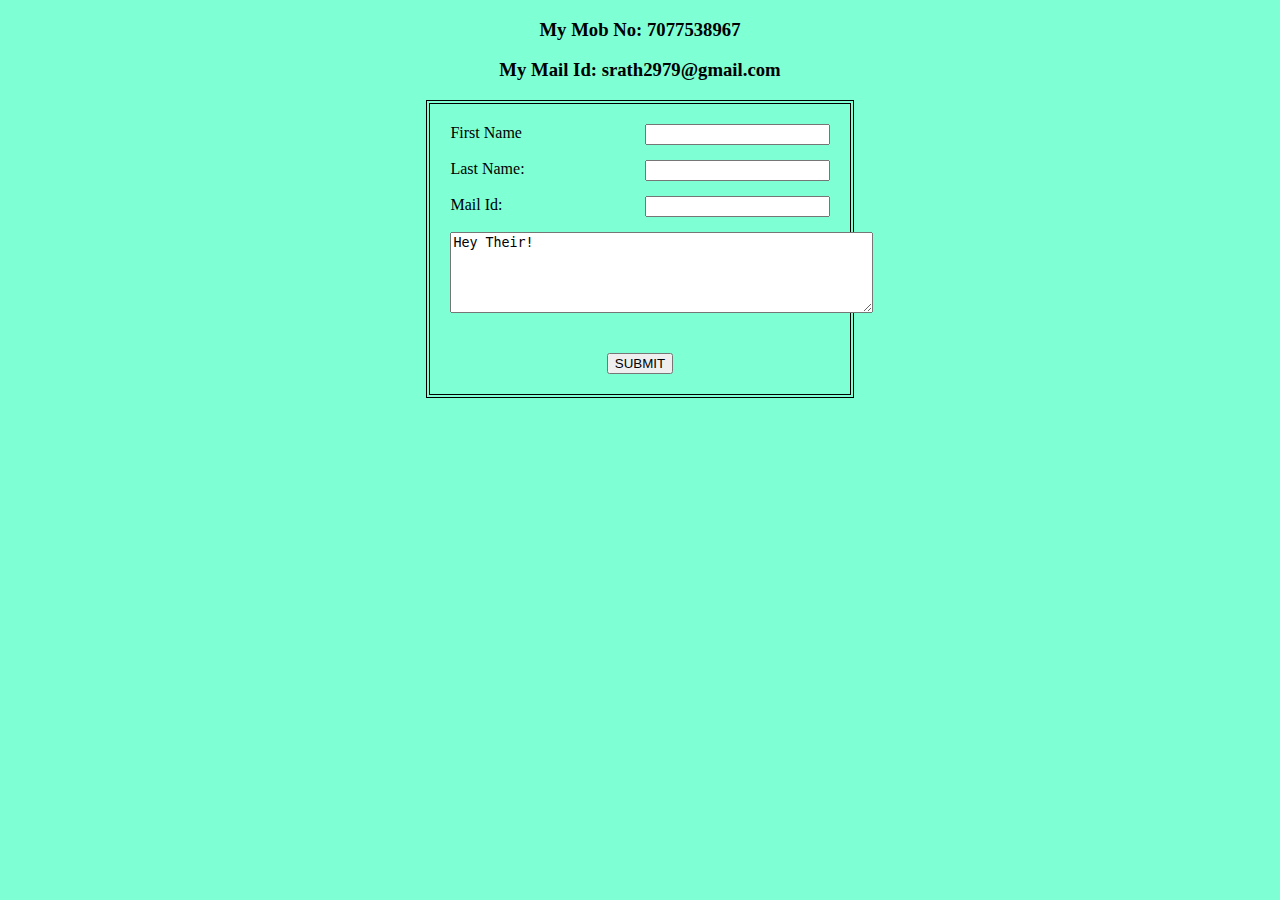
==== contactme.html @ c29d6f0e "Add initial cv File" ====
<!DOCTYPE html>
<html lang="en">
<head>
    <meta charset="UTF-8">
    <title>Contact Me</title>
    <link rel="stylesheet" href="index.css">
</head>
<body id="contactbody">
            <center>
                <h3><strong>My Mob No: 7077538967</strong></h3>
                <h3><strong>My Mail Id: srath2979@gmail.com</strong></h3>
            </center>
    <div id="div">
    <form action="mailto:srath2979@gmail.com" method="post" enctype="text/plain">
        <label  class="label">First Name</label>
        <input type="text" class="input" name="First Name:"><br><br>
        <label class="label">Last Name:</label>
        <input type="text" class="input" name="Last Name:" >
        <br><br>
        <label for="Mail Id:" class="label">Mail Id:</label>
        <input type="email" name="Email:" class="input">
        <br><br>
        <center><textarea name="Your Message" cols="50" rows="5">Hey Their!</textarea></center>
        <br><br>
        <center><button>SUBMIT</button></center>
    </form>
</div>

</body>
</html>
---- index.css ----
#img
{
    width: 150px;
    border: 2px solid black;
    border-radius: 100px; 
    float: left;
}
a
{
    text-decoration: none;
    color: black;
}
.edu
{
    border: 2px solid black;
    text-align: center;
    border-collapse: collapse;
    padding: 10px;
}
#div
{
    padding: 20px;
    border: 4px double black;
    margin: auto;
    width: 30%;

}
.label
{
    float: left;
}
.input
{
    float: right;
}
#contactbody
{
    background-color: aquamarine;
}
#maindiv
{
    width: auto;
    height:100px;
    padding:0px;
    margin: 0px;
}
#submit
{
    background-color: greenyellow;
    color: aliceblue;
}
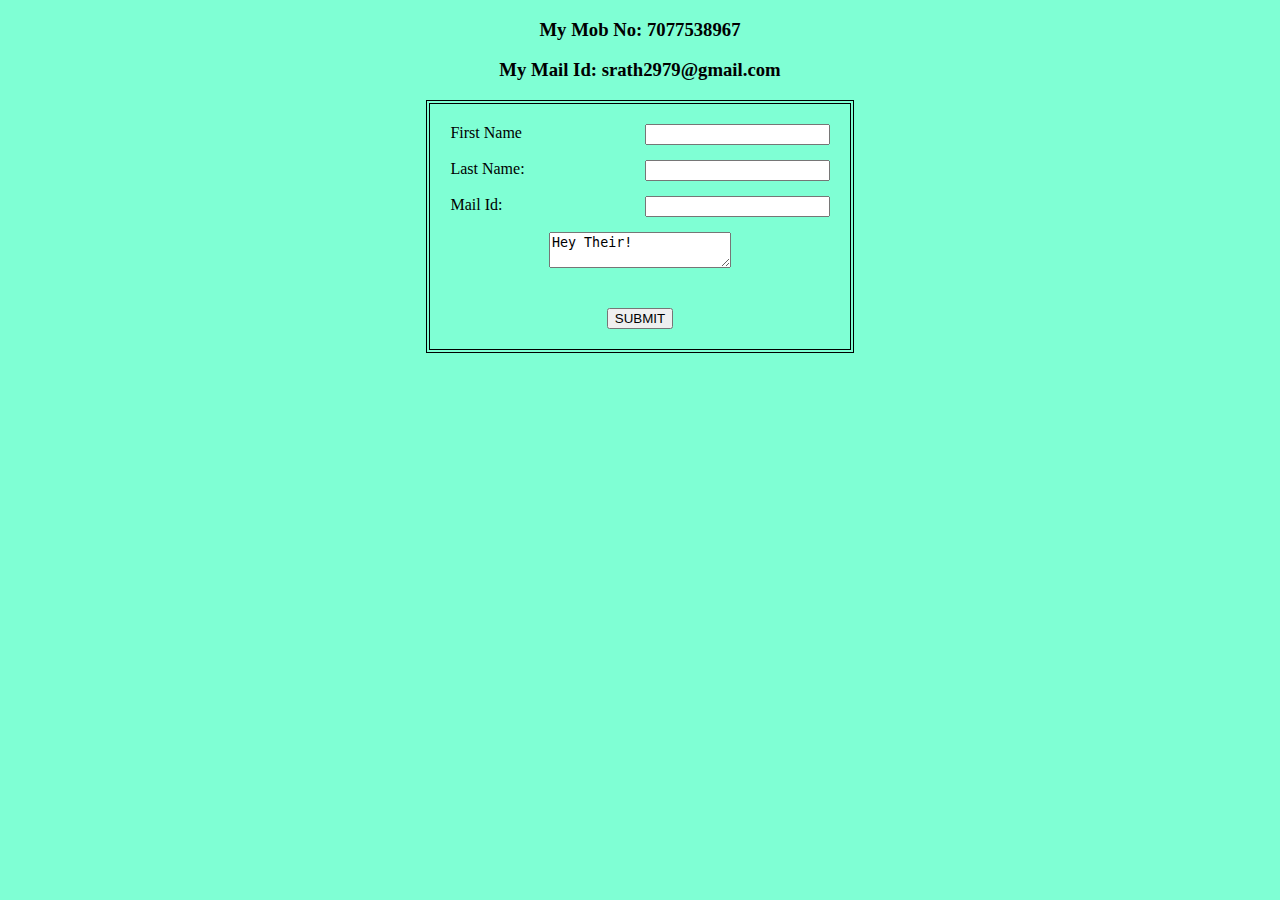
==== commit f3a0c35f: "Update contactme.html" ====
--- a/contactme.html
+++ b/contactme.html
@@ -20,11 +20,11 @@
         <label for="Mail Id:" class="label">Mail Id:</label>
         <input type="email" name="Email:" class="input">
         <br><br>
-        <center><textarea name="Your Message" cols="50" rows="5">Hey Their!</textarea></center>
+        <center><textarea name="Your Message" >Hey Their!</textarea></center>
         <br><br>
         <center><button>SUBMIT</button></center>
     </form>
 </div>
 
 </body>
-</html>+</html>
